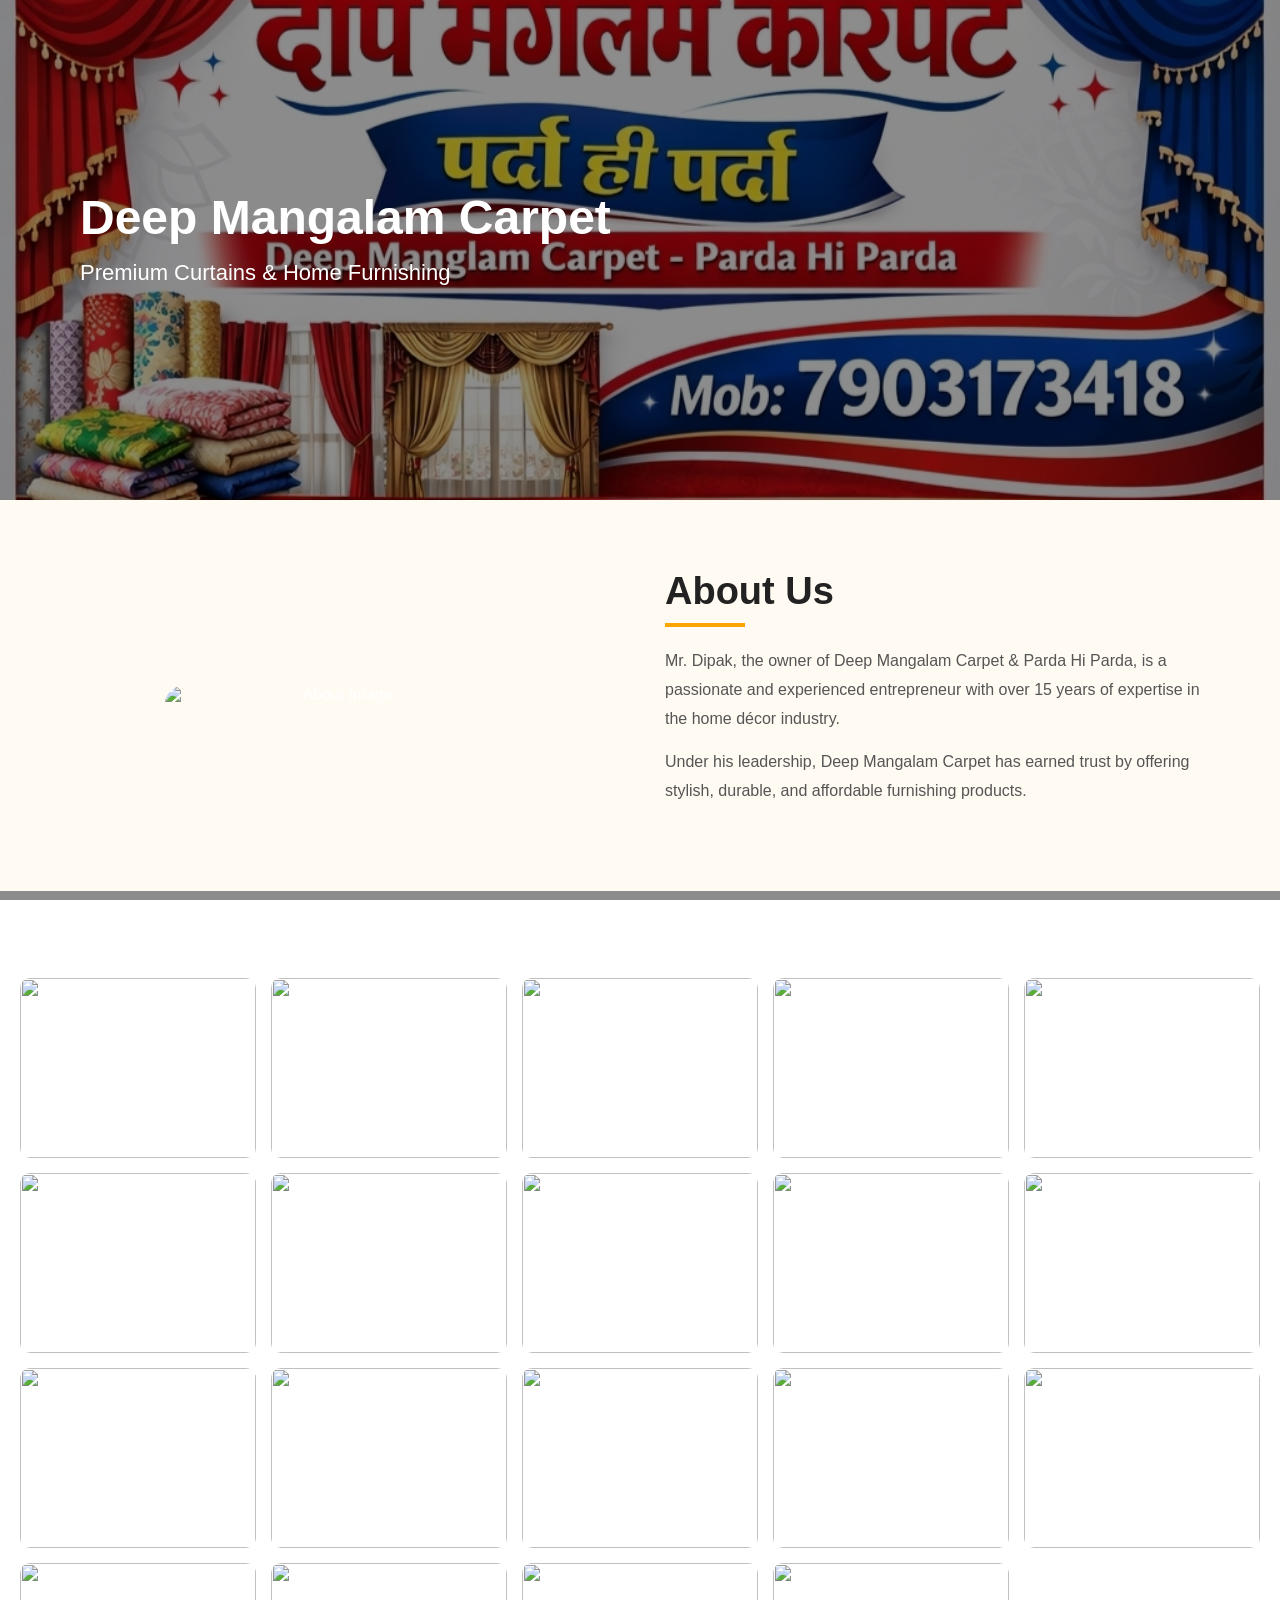
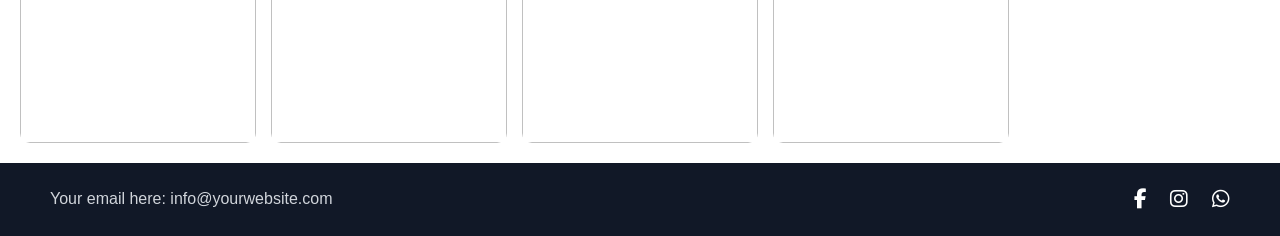
==== work.html @ d02bc89d "Add files via upload" ====
<!doctype html>
<html lang="en">
  <head>
    <meta charset="UTF-8" />
    <meta name="viewport" content="width=device-width, initial-scale=1.0" />
    <title>Deep Mangalam Carpet</title>
    <link rel="stylesheet" href="style.css" />
  </head>
  <body>
    <!-- Hero Section -->
    <section class="hero">
      <div class="hero-overlay">
        <div class="hero-content">
          <h1>Deep Mangalam Carpet</h1>
          <p>Premium Curtains & Home Furnishing</p>
        </div>
      </div>
    </section>

    <!-- About Us Section -->
  <section class="about">
  <div class="about-container">

    <div class="image-box">
      <img src="my pic.jpg" alt="About Image">
    </div>

    <div class="about-text">
      <h2>About Us</h2>
      <div class="underline"></div>

      <p>
        Mr. Dipak, the owner of Deep Mangalam Carpet & Parda Hi Parda, is a passionate and experienced entrepreneur with over 15 years of expertise in the home décor industry.
      </p>

      <p>
        Under his leadership, Deep Mangalam Carpet has earned trust by offering stylish, durable, and affordable furnishing products.
      </p>
    </div>

  </div>
</section>
<header>
    <h1>Gallery</h1>
</header>

<section class="gallery">
    <img src="PIC/img1.jpg" alt="" onclick="openImage(this.src)">
    <img src="PIC/img2.jpg" alt="" onclick="openImage(this.src)">
    <img src="PIC/img3.jpg" alt="" onclick="openImage(this.src)">
    <img src="PIC/img4.jpg" alt="" onclick="openImage(this.src)">
    <img src="PIC/img5.jpg" alt="" onclick="openImage(this.src)">
    <img src="PIC/img6.jpg" alt="" onclick="openImage(this.src)">
    <img src="PIC/img7.jpg" alt="" onclick="openImage(this.src)">
    <img src="PIC/img8.jpg" alt="" onclick="openImage(this.src)">
    <img src="PIC/img9.jpg" alt="" onclick="openImage(this.src)">
    <img src="PIC/img10.jpg" alt="" onclick="openImage(this.src)">
    <img src="PIC/img11.jpg" alt="" onclick="openImage(this.src)">
    <img src="PIC/img12.jpg" alt="" onclick="openImage(this.src)">
    <img src="PIC/img13.jpg" alt="" onclick="openImage(this.src)">
    <img src="PIC/img14.jpg" alt="" onclick="openImage(this.src)">
    <img src="PIC/img15.jpg" alt="" onclick="openImage(this.src)">
    <img src="PIC/img16.jpg" alt="" onclick="openImage(this.src)">
    <img src="PIC/img17.jpg" alt="" onclick="openImage(this.src)">
    <img src="PIC/img18.jpg" alt="" onclick="openImage(this.src)">
    <img src="PIC/img19.jpg" alt="" onclick="openImage(this.src)">
</section>

<!-- Zoom Modal -->
<div id="imageModal" class="modal" onclick="closeImage()">
    <img id="zoomedImg">
</div>

<script>
function openImage(src) {
    document.getElementById("imageModal").style.display = "flex";
    document.getElementById("zoomedImg").src = src;
}

function closeImage() {
    document.getElementById("imageModal").style.display = "none";
}
</script>
<footer class="footer">
    <div class="footer-container">
        <div class="footer-left">
            <p>Your email here: info@yourwebsite.com</p>
        </div>
<div class="footer-right">
    <a href="https://www.facebook.com/" target="_blank">
        <i class="fab fa-facebook-f"></i>
    </a>

    <a href="https://www.instagram.com/deepmangalampardahiparda79/" target="_blank">
        <i class="fab fa-instagram"></i>
    </a>

    <a href="https://wa.me/919999999999" target="_blank">
        <i class="fab fa-whatsapp"></i>
    </a>
</div>
  
</footer>

<!-- Font Awesome Icons -->
<link rel="stylesheet" href="https://cdnjs.cloudflare.com/ajax/libs/font-awesome/6.5.0/css/all.min.css">
  </body>
</html>
---- style.css ----
/* =========================
   RESET
========================= */
* {
    margin: 0;
    padding: 0;
    box-sizing: border-box;
    font-family: 'Segoe UI', Arial, sans-serif;
}

/* =========================
   BODY BACKGROUND IMAGE
========================= */
body {
    margin: 0;
    font-family: Arial, sans-serif;
    color: #ffffff;
    overflow-x: hidden;

    background: url("flower-bg.jpg") no-repeat center center fixed;
    background-size: cover;
}

/* Dark overlay effect */
body::before {
    content: "";
    position: fixed;
    inset: 0;
    background: rgba(0,0,0,0.45);
    z-index: -1;
}

/* =========================
   COMMON CONTAINER
========================= */
.container {
    max-width: 1200px;
    margin: 0 auto;
    padding: 20px;
    width: 100%;
}

/* =========================
   HEADER
========================= */
header {
    display: flex;
    justify-content: space-between;
    align-items: center;
    padding: 15px 30px;
    flex-wrap: wrap;
}

nav a {
    margin-left: 20px;
    text-decoration: none;
    color: white;
}

/* =========================
   HERO SECTION
========================= */
.hero {
    width: 100%;
    background: url("deep-mangalam-carpet.jpg") no-repeat center center/cover;
    min-height: 500px;
}

.hero-overlay {
    width: 100%;
    min-height: 500px;
    background: rgba(0, 0, 0, 0.45);
    display: flex;
    align-items: center;
    padding-left: 80px;
}

.hero-content h1 {
    color: white;
    font-size: 48px;
    margin-bottom: 15px;
}

.hero-content p {
    color: white;
    font-size: 22px;
    margin-bottom: 25px;
}

/* =========================
   BUTTON
========================= */
.btn {
    display: inline-block;
    background: orange;
    color: white;
    padding: 12px 25px;
    border-radius: 25px;
    text-decoration: none;
    font-weight: bold;
    transition: 0.3s;
}

.btn:hover {
    background: darkorange;
}

/* =========================
   ABOUT SECTION FIXED
========================= */
.about {
    width: 100%;
    padding: 70px 5%;
    background: #fffaf2;
}

.about-container {
    max-width: 1200px;
    margin: auto;
    display: flex;
    align-items: center;
    justify-content: space-between;
    gap: 50px;
    flex-wrap: wrap;
}

.image-box {
    flex: 1;
    min-width: 280px;
    text-align: center;
}

.image-box img {
    width: 100%;
    max-width: 350px;
    height: auto;
    border-radius: 70px 0 70px 0;
    object-fit: cover;
    display: block;
    margin: auto;
}

.about-text {
    flex: 1;
    min-width: 300px;
}

.about-text h2 {
    font-size: 38px;
    margin-bottom: 10px;
    color: #222;
}

.underline {
    width: 80px;
    height: 4px;
    background: orange;
    margin-bottom: 20px;
}

.about-text p {
    font-size: 16px;
    line-height: 1.8;
    color: #555;
    margin-bottom: 15px;
}

.about-btn {
    padding: 12px 25px;
    background: orange;
    color: white;
    border: none;
    border-radius: 25px;
    cursor: pointer;
    font-size: 16px;
}

.about-btn:hover {
    background: darkorange;
}

/* =========================
   GALLERY
========================= */
.gallery {
    display: grid;
    grid-template-columns: repeat(auto-fit, minmax(200px, 1fr));
    gap: 15px;
    padding: 20px;
}

.gallery img {
    width: 100%;
    height: 180px;
    object-fit: cover;
    border-radius: 10px;
    cursor: pointer;
    transition: transform 0.3s;
}

.gallery img:hover {
    transform: scale(1.05);
}

/* =========================
   ZOOM POPUP
========================= */
.modal {
    display: none;
    position: fixed;
    inset: 0;
    width: 100%;
    height: 100%;
    background: rgba(0,0,0,0.85);
    justify-content: center;
    align-items: center;
    z-index: 999;
}

.modal img {
    max-width: 85%;
    max-height: 85%;
    border-radius: 12px;
}

/* =========================
   FOOTER
========================= */
.footer {
    background: #111827;
    padding: 25px 50px;
    color: white;
}

.footer-container {
    display: flex;
    justify-content: space-between;
    align-items: center;
    max-width: 1200px;
    margin: auto;
    flex-wrap: wrap;
}

.footer-left p {
    font-size: 16px;
    color: #d1d5db;
}

.footer-right a {
    color: white;
    margin-left: 18px;
    font-size: 20px;
    text-decoration: none;
    transition: 0.3s;
}

.footer-right a:hover {
    opacity: 0.7;
}

/* =========================
   MOBILE RESPONSIVE FIX
========================= */
@media (max-width: 768px) {
    .hero-overlay {
        padding-left: 20px;
        padding-right: 20px;
        text-align: center;
        justify-content: center;
    }

    .hero-content h1 {
        font-size: 30px;
    }

    .hero-content p {
        font-size: 18px;
    }

    .about-container {
        flex-direction: column;
        text-align: center;
    }

    .about-text h2 {
        font-size: 28px;
    }

    .underline {
        margin: 0 auto 20px;
    }

    .footer-container {
        flex-direction: column;
        gap: 15px;
        text-align: center;
    }
}
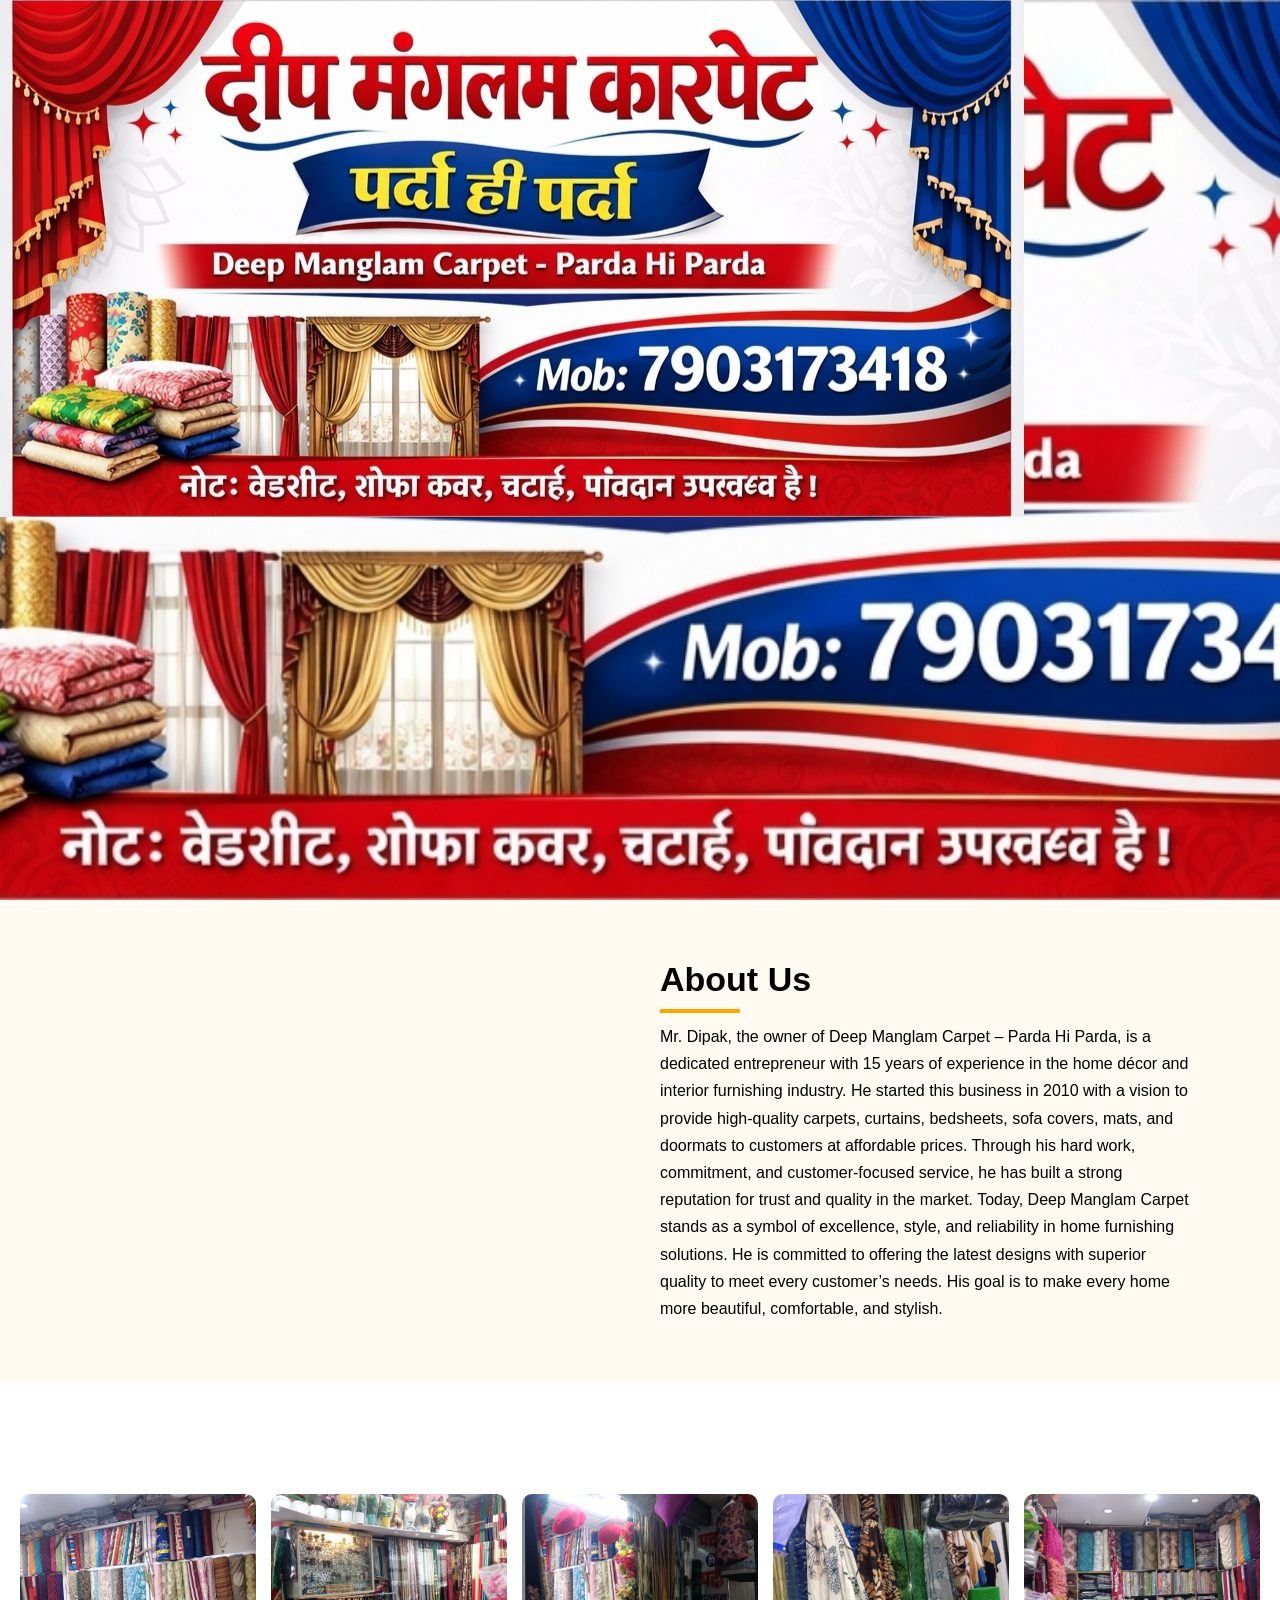
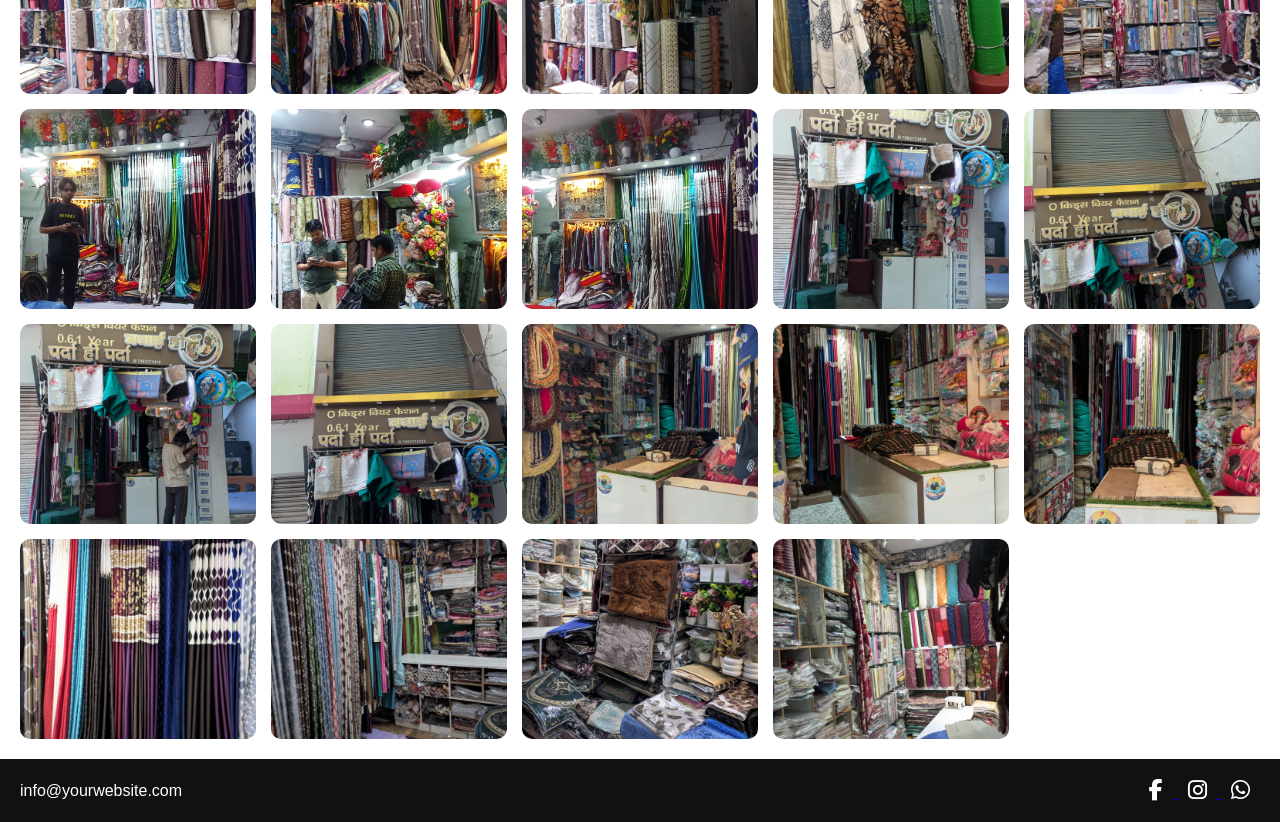
==== commit 66659ca3: "Add files via upload" ====
--- a/work.html
+++ b/work.html
@@ -4,105 +4,130 @@
     <meta charset="UTF-8" />
     <meta name="viewport" content="width=device-width, initial-scale=1.0" />
     <title>Deep Mangalam Carpet</title>
+
+    <!-- CSS -->
     <link rel="stylesheet" href="style.css" />
+
+    <!-- Font Awesome FIX -->
+    <link
+      rel="stylesheet"
+      href="https://cdnjs.cloudflare.com/ajax/libs/font-awesome/6.5.0/css/all.min.css"
+    />
   </head>
+
   <body>
-    <!-- Hero Section -->
+    <!-- HERO -->
     <section class="hero">
-      <div class="hero-overlay">
-        <div class="hero-content">
-          <h1>Deep Mangalam Carpet</h1>
-          <p>Premium Curtains & Home Furnishing</p>
+      <img src="deep-mangalam-carpet.jpg" class="hero-img" />
+    </section>
+
+    <!-- ABOUT -->
+    <section class="about">
+      <div class="about-container">
+        <div class="image-box">
+          <img src="my pic.jpg" alt="" />
+        </div>
+
+        <div class="about-text">
+          <h2>About Us</h2>
+          <div class="underline"></div>
+
+          <p>
+            Mr. Dipak, the owner of Deep Manglam Carpet – Parda Hi Parda, is a
+            dedicated entrepreneur with 15 years of experience in the home décor
+            and interior furnishing industry. He started this business in 2010
+            with a vision to provide high-quality carpets, curtains, bedsheets,
+            sofa covers, mats, and doormats to customers at affordable prices.
+            Through his hard work, commitment, and customer-focused service, he
+            has built a strong reputation for trust and quality in the market.
+            Today, Deep Manglam Carpet stands as a symbol of excellence, style,
+            and reliability in home furnishing solutions. He is committed to
+            offering the latest designs with superior quality to meet every
+            customer’s needs. His goal is to make every home more beautiful,
+            comfortable, and stylish.
+          </p>
         </div>
       </div>
     </section>
 
-    <!-- About Us Section -->
-  <section class="about">
-  <div class="about-container">
+    <!-- GALLERY TITLE -->
+    <header>
+      <h1>Gallery</h1>
+    </header>
 
-    <div class="image-box">
-      <img src="my pic.jpg" alt="About Image">
+    <!-- GALLERY -->
+    <section class="gallery">
+      <img src="PIC/img1.jpg" onclick="openImage(this.src)" />
+      <img src="PIC/img2.jpg" onclick="openImage(this.src)" />
+      <img src="PIC/img3.jpg" onclick="openImage(this.src)" />
+      <img src="PIC/img4.jpg" onclick="openImage(this.src)" />
+      <img src="PIC/img5.jpg" onclick="openImage(this.src)" />
+      <img src="PIC/img6.jpg" onclick="openImage(this.src)" />
+      <img src="PIC/img7.jpg" onclick="openImage(this.src)" />
+      <img src="PIC/img8.jpg" onclick="openImage(this.src)" />
+      <img src="PIC/img9.jpg" onclick="openImage(this.src)" />
+      <img src="PIC/img10.jpg" onclick="openImage(this.src)" />
+      <img src="PIC/img11.jpg" onclick="openImage(this.src)" />
+      <img src="PIC/img12.jpg" onclick="openImage(this.src)" />
+      <img src="PIC/img13.jpg" onclick="openImage(this.src)" />
+      <img src="PIC/img14.jpg" onclick="openImage(this.src)" />
+      <img src="PIC/img15.jpg" onclick="openImage(this.src)" />
+      <img src="PIC/img16.jpg" onclick="openImage(this.src)" />
+      <img src="PIC/img17.jpg" onclick="openImage(this.src)" />
+      <img src="PIC/img18.jpg" onclick="openImage(this.src)" />
+      <img src="PIC/img19.jpg" onclick="openImage(this.src)" />
+    </section>
+
+    <!-- MODAL -->
+    <div id="imageModal" class="modal" onclick="closeImage()">
+      <img id="zoomedImg" />
     </div>
 
-    <div class="about-text">
-      <h2>About Us</h2>
-      <div class="underline"></div>
+    <!-- FOOTER -->
+    <footer class="footer">
+      <div class="footer-container">
+        <div>
+          <p>info@yourwebsite.com</p>
+        </div>
 
-      <p>
-        Mr. Dipak, the owner of Deep Mangalam Carpet & Parda Hi Parda, is a passionate and experienced entrepreneur with over 15 years of expertise in the home décor industry.
-      </p>
+        <div class="social-links">
+          <a
+            href="https://www.facebook.com/"
+            target="_blank"
+            rel="noopener noreferrer"
+          >
+            <i class="fab fa-facebook-f"></i>
+          </a>
 
-      <p>
-        Under his leadership, Deep Mangalam Carpet has earned trust by offering stylish, durable, and affordable furnishing products.
-      </p>
-    </div>
+          <a
+            href="https://www.instagram.com/deepmangalampardahiparda79/"
+            target="_blank"
+            rel="noopener noreferrer"
+          >
+            <i class="fab fa-instagram"></i>
+          </a>
 
-  </div>
-</section>
-<header>
-    <h1>Gallery</h1>
-</header>
+          <a
+            href="https://wa.me/917903173418"
+            target="_blank"
+            rel="noopener noreferrer"
+          >
+            <i class="fab fa-whatsapp"></i>
+          </a>
+        </div>
+      </div>
+    </footer>
 
-<section class="gallery">
-    <img src="PIC/img1.jpg" alt="" onclick="openImage(this.src)">
-    <img src="PIC/img2.jpg" alt="" onclick="openImage(this.src)">
-    <img src="PIC/img3.jpg" alt="" onclick="openImage(this.src)">
-    <img src="PIC/img4.jpg" alt="" onclick="openImage(this.src)">
-    <img src="PIC/img5.jpg" alt="" onclick="openImage(this.src)">
-    <img src="PIC/img6.jpg" alt="" onclick="openImage(this.src)">
-    <img src="PIC/img7.jpg" alt="" onclick="openImage(this.src)">
-    <img src="PIC/img8.jpg" alt="" onclick="openImage(this.src)">
-    <img src="PIC/img9.jpg" alt="" onclick="openImage(this.src)">
-    <img src="PIC/img10.jpg" alt="" onclick="openImage(this.src)">
-    <img src="PIC/img11.jpg" alt="" onclick="openImage(this.src)">
-    <img src="PIC/img12.jpg" alt="" onclick="openImage(this.src)">
-    <img src="PIC/img13.jpg" alt="" onclick="openImage(this.src)">
-    <img src="PIC/img14.jpg" alt="" onclick="openImage(this.src)">
-    <img src="PIC/img15.jpg" alt="" onclick="openImage(this.src)">
-    <img src="PIC/img16.jpg" alt="" onclick="openImage(this.src)">
-    <img src="PIC/img17.jpg" alt="" onclick="openImage(this.src)">
-    <img src="PIC/img18.jpg" alt="" onclick="openImage(this.src)">
-    <img src="PIC/img19.jpg" alt="" onclick="openImage(this.src)">
-</section>
+    <!-- JS -->
+    <script>
+      function openImage(src) {
+        document.getElementById("imageModal").style.display = "flex";
+        document.getElementById("zoomedImg").src = src;
+      }
 
-<!-- Zoom Modal -->
-<div id="imageModal" class="modal" onclick="closeImage()">
-    <img id="zoomedImg">
-</div>
-
-<script>
-function openImage(src) {
-    document.getElementById("imageModal").style.display = "flex";
-    document.getElementById("zoomedImg").src = src;
-}
-
-function closeImage() {
-    document.getElementById("imageModal").style.display = "none";
-}
-</script>
-<footer class="footer">
-    <div class="footer-container">
-        <div class="footer-left">
-            <p>Your email here: info@yourwebsite.com</p>
-        </div>
-<div class="footer-right">
-    <a href="https://www.facebook.com/" target="_blank">
-        <i class="fab fa-facebook-f"></i>
-    </a>
-
-    <a href="https://www.instagram.com/deepmangalampardahiparda79/" target="_blank">
-        <i class="fab fa-instagram"></i>
-    </a>
-
-    <a href="https://wa.me/919999999999" target="_blank">
-        <i class="fab fa-whatsapp"></i>
-    </a>
-</div>
-  
-</footer>
-
-<!-- Font Awesome Icons -->
-<link rel="stylesheet" href="https://cdnjs.cloudflare.com/ajax/libs/font-awesome/6.5.0/css/all.min.css">
+      function closeImage() {
+        document.getElementById("imageModal").style.display = "none";
+      }
+    </script>
   </body>
 </html>
--- a/style.css
+++ b/style.css
@@ -1,298 +1,203 @@
-/* =========================
-   RESET
-========================= */
+/* RESET */
 * {
-    margin: 0;
-    padding: 0;
-    box-sizing: border-box;
-    font-family: 'Segoe UI', Arial, sans-serif;
-}
-
-/* =========================
-   BODY BACKGROUND IMAGE
-========================= */
+  margin: 0;
+  padding: 0;
+  box-sizing: border-box;
+  font-family: sans-serif;
+}
+
+/* BODY */
 body {
-    margin: 0;
-    font-family: Arial, sans-serif;
-    color: #ffffff;
-    overflow-x: hidden;
-
-    background: url("flower-bg.jpg") no-repeat center center fixed;
-    background-size: cover;
-}
-
-/* Dark overlay effect */
-body::before {
-    content: "";
-    position: fixed;
-    inset: 0;
-    background: rgba(0,0,0,0.45);
-    z-index: -1;
-}
-
-/* =========================
-   COMMON CONTAINER
-========================= */
-.container {
-    max-width: 1200px;
-    margin: 0 auto;
-    padding: 20px;
-    width: 100%;
-}
-
-/* =========================
-   HEADER
-========================= */
-header {
-    display: flex;
-    justify-content: space-between;
-    align-items: center;
-    padding: 15px 30px;
-    flex-wrap: wrap;
-}
-
-nav a {
-    margin-left: 20px;
-    text-decoration: none;
-    color: white;
-}
-
-/* =========================
-   HERO SECTION
-========================= */
+  background: url("flower-bg.jpg") no-repeat center/cover fixed;
+  color: white;
+  overflow-x: hidden;
+}
+
+/* HERO (FIXED - NO CUT ON MOBILE) */
 .hero {
-    width: 100%;
-    background: url("deep-mangalam-carpet.jpg") no-repeat center center/cover;
-    min-height: 500px;
+  min-height: 100vh;
+  background: url("deep-mangalam-carpet.jpg") no-repeat center;
+  background-size: cover;
+}
+
+/* MOBILE HERO FIX */
+@media (max-width: 768px) {
+  .hero {
+    background-size: contain;   /* 👈 no cut */
+    background-color: black;    /* empty space fill */
+    min-height: 60vh;
+  }
 }
 
 .hero-overlay {
-    width: 100%;
-    min-height: 500px;
-    background: rgba(0, 0, 0, 0.45);
-    display: flex;
-    align-items: center;
-    padding-left: 80px;
-}
-
-.hero-content h1 {
-    color: white;
-    font-size: 48px;
-    margin-bottom: 15px;
-}
-
-.hero-content p {
-    color: white;
-    font-size: 22px;
-    margin-bottom: 25px;
-}
-
-/* =========================
-   BUTTON
-========================= */
-.btn {
-    display: inline-block;
-    background: orange;
-    color: white;
-    padding: 12px 25px;
-    border-radius: 25px;
-    text-decoration: none;
-    font-weight: bold;
-    transition: 0.3s;
-}
-
-.btn:hover {
-    background: darkorange;
-}
-
-/* =========================
-   ABOUT SECTION FIXED
-========================= */
+  min-height: 100vh;
+  background: rgba(0,0,0,0.5);
+  display: flex;
+  justify-content: center;
+  align-items: center;
+  text-align: center;
+}
+
+/* TEXT (optional – agar use kare) */
+.hero h1 {
+  font-size: 50px;
+}
+
+.hero p {
+  font-size: 22px;
+}
+
+/* ABOUT */
 .about {
-    width: 100%;
-    padding: 70px 5%;
-    background: #fffaf2;
+  background: #fffaf2;
+  color: black;
+  padding: 60px 5%;
 }
 
 .about-container {
-    max-width: 1200px;
-    margin: auto;
-    display: flex;
-    align-items: center;
-    justify-content: space-between;
-    gap: 50px;
-    flex-wrap: wrap;
+  display: flex;
+  gap: 40px;
+  flex-wrap: wrap;
+  align-items: center;
+  max-width: 1100px;
+  margin: auto;
 }
 
 .image-box {
-    flex: 1;
-    min-width: 280px;
+  flex: 1;
+  text-align: center;
+}
+
+.image-box img {
+  max-width: 320px;
+  width: 100%;
+  border-radius: 60px 0 60px 0;
+}
+
+.about-text {
+  flex: 1;
+}
+
+.about-text h2 {
+  font-size: 34px;
+}
+
+.underline {
+  width: 80px;
+  height: 4px;
+  background: orange;
+  margin: 10px 0;
+}
+
+.about-text p {
+  line-height: 1.7;
+}
+
+/* GALLERY TITLE */
+header h1 {
+  text-align: center;
+  margin: 30px 0;
+  font-size: 28px;
+}
+
+/* GALLERY */
+.gallery {
+  display: grid;
+  grid-template-columns: repeat(auto-fit, minmax(230px,1fr));
+  gap: 15px;
+  padding: 20px;
+}
+
+.gallery img {
+  width: 100%;
+  height: 200px;
+  object-fit: cover;
+  border-radius: 10px;
+  cursor: pointer;
+  transition: 0.3s;
+}
+
+.gallery img:hover {
+  transform: scale(1.05);
+}
+
+/* MODAL */
+.modal {
+  display: none;
+  position: fixed;
+  inset: 0;
+  background: rgba(0,0,0,0.9);
+  justify-content: center;
+  align-items: center;
+  z-index: 1000;
+}
+
+.modal img {
+  max-width: 90%;
+  max-height: 80%;
+}
+
+/* FOOTER */
+.footer {
+  background: #111;
+  padding: 20px;
+}
+
+.footer-container {
+  display: flex;
+  justify-content: space-between;
+  flex-wrap: wrap;
+  align-items: center;
+}
+
+/* ICON SIZE FIX */
+.footer i {
+  font-size: 22px;
+  margin: 0 10px;
+  color: white;
+  transition: 0.3s;
+}
+
+.footer i:hover {
+  color: orange;
+}
+
+/* MOBILE */
+@media (max-width: 768px) {
+
+  .hero-overlay {
+    min-height: 60vh;
+  }
+
+  .hero h1 {
+    font-size: 26px;
+  }
+
+  .hero p {
+    font-size: 14px;
+  }
+
+  .about-container {
+    flex-direction: column;
     text-align: center;
-}
-
-.image-box img {
-    width: 100%;
-    max-width: 350px;
-    height: auto;
-    border-radius: 70px 0 70px 0;
-    object-fit: cover;
-    display: block;
-    margin: auto;
-}
-
-.about-text {
-    flex: 1;
-    min-width: 300px;
-}
-
-.about-text h2 {
-    font-size: 38px;
-    margin-bottom: 10px;
-    color: #222;
-}
-
-.underline {
-    width: 80px;
-    height: 4px;
-    background: orange;
-    margin-bottom: 20px;
-}
-
-.about-text p {
-    font-size: 16px;
-    line-height: 1.8;
-    color: #555;
-    margin-bottom: 15px;
-}
-
-.about-btn {
-    padding: 12px 25px;
-    background: orange;
-    color: white;
-    border: none;
-    border-radius: 25px;
-    cursor: pointer;
-    font-size: 16px;
-}
-
-.about-btn:hover {
-    background: darkorange;
-}
-
-/* =========================
-   GALLERY
-========================= */
-.gallery {
-    display: grid;
-    grid-template-columns: repeat(auto-fit, minmax(200px, 1fr));
-    gap: 15px;
-    padding: 20px;
-}
-
-.gallery img {
-    width: 100%;
-    height: 180px;
-    object-fit: cover;
-    border-radius: 10px;
-    cursor: pointer;
-    transition: transform 0.3s;
-}
-
-.gallery img:hover {
-    transform: scale(1.05);
-}
-
-/* =========================
-   ZOOM POPUP
-========================= */
-.modal {
-    display: none;
-    position: fixed;
-    inset: 0;
-    width: 100%;
-    height: 100%;
-    background: rgba(0,0,0,0.85);
-    justify-content: center;
-    align-items: center;
-    z-index: 999;
-}
-
-.modal img {
-    max-width: 85%;
-    max-height: 85%;
-    border-radius: 12px;
-}
-
-/* =========================
-   FOOTER
-========================= */
-.footer {
-    background: #111827;
-    padding: 25px 50px;
-    color: white;
-}
-
-.footer-container {
-    display: flex;
-    justify-content: space-between;
-    align-items: center;
-    max-width: 1200px;
-    margin: auto;
-    flex-wrap: wrap;
-}
-
-.footer-left p {
-    font-size: 16px;
-    color: #d1d5db;
-}
-
-.footer-right a {
-    color: white;
-    margin-left: 18px;
-    font-size: 20px;
-    text-decoration: none;
-    transition: 0.3s;
-}
-
-.footer-right a:hover {
-    opacity: 0.7;
-}
-
-/* =========================
-   MOBILE RESPONSIVE FIX
-========================= */
-@media (max-width: 768px) {
-    .hero-overlay {
-        padding-left: 20px;
-        padding-right: 20px;
-        text-align: center;
-        justify-content: center;
-    }
-
-    .hero-content h1 {
-        font-size: 30px;
-    }
-
-    .hero-content p {
-        font-size: 18px;
-    }
-
-    .about-container {
-        flex-direction: column;
-        text-align: center;
-    }
-
-    .about-text h2 {
-        font-size: 28px;
-    }
-
-    .underline {
-        margin: 0 auto 20px;
-    }
-
-    .footer-container {
-        flex-direction: column;
-        gap: 15px;
-        text-align: center;
-    }
+  }
+
+  .about-text h2 {
+    font-size: 26px;
+  }
+
+  /* GALLERY MOBILE FIX */
+  .gallery {
+    grid-template-columns: repeat(2,1fr);
+  }
+
+  .gallery img {
+    height: 140px;
+  }
+
+  .footer-container {
+    flex-direction: column;
+    text-align: center;
+    gap: 10px;
+  }
 }
